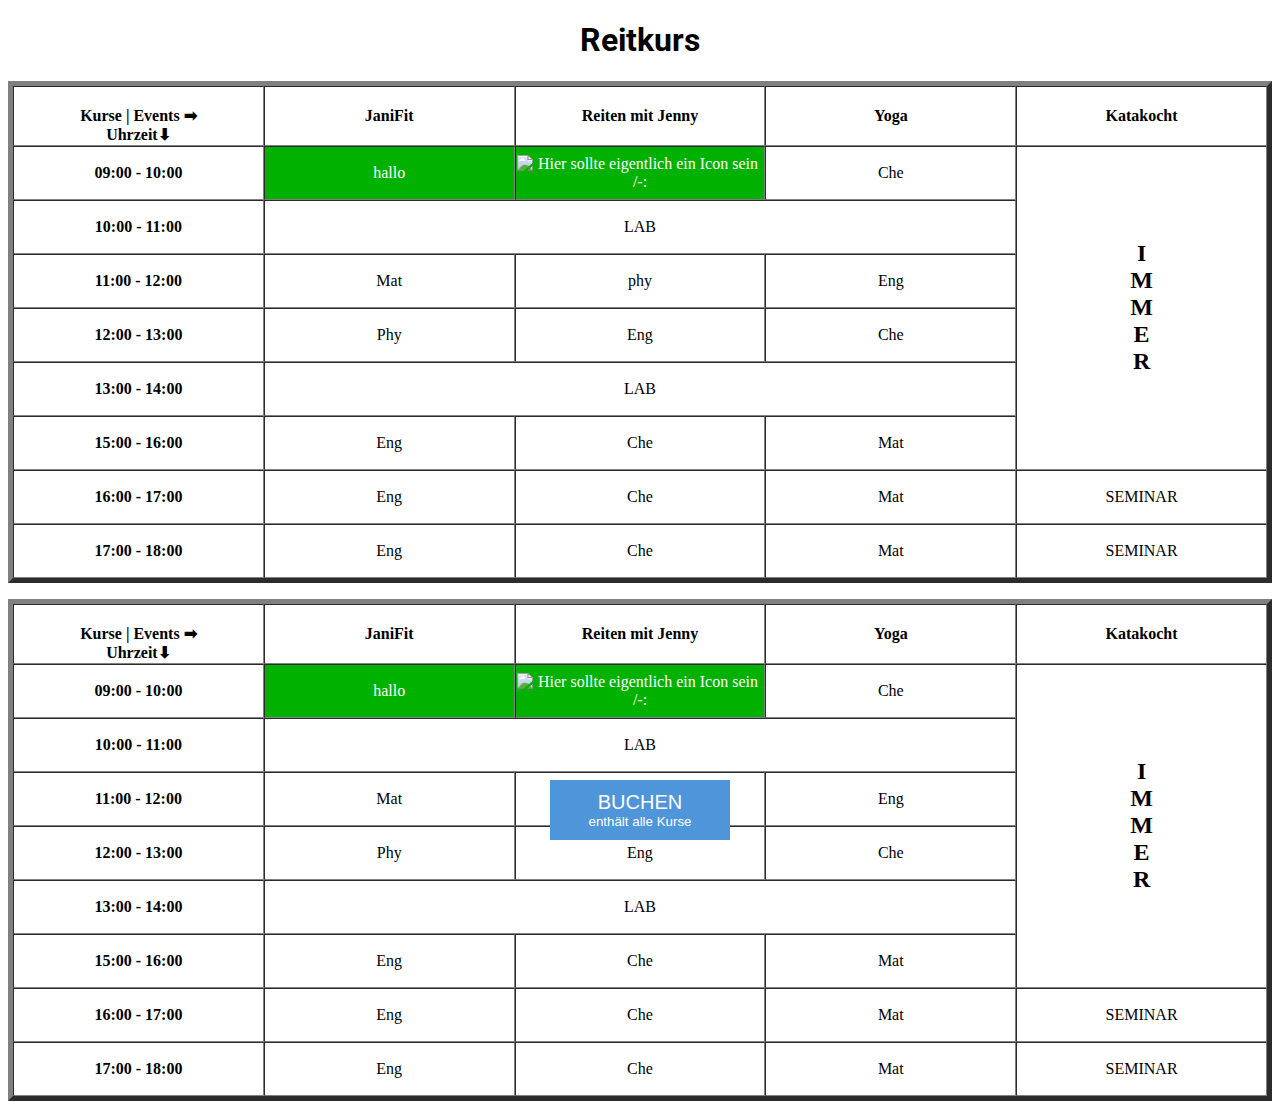
==== index.html @ 1e47b9d5 "Rename uebersicht.html to index.html" ====
<!DOCTYPE html>
<html>

    <link rel="preconnect" href="https://fonts.googleapis.com">
    <link rel="preconnect" href="https://fonts.gstatic.com" crossorigin>
    <link href="https://fonts.googleapis.com/css2?family=Roboto:wght@300&display=swap" rel="stylesheet">
    
    <head>

    <link rel="stylesheet" href="uebersicht.css">
    <link rel="stylesheet" href="dialoge.css">
    <link rel="stylesheet" href="dialoge.css">
    <link rel="stylesheet" href="style.css">



    </head>

    <body>
        
        <h1>Reitkurs</h1>

        <table border="5" cellspacing="0" align="center" width="100%">
            
            <tr>
                <td align="center" height="50"
                    width="100"><br>
                    <b> Kurse | Events ➡ <br>

                        Uhrzeit⬇</br>
                </td>
                <td align="center" height="50"
                    width="100">
                    <b>JaniFit</b>
                </td>
                <td align="center" height="50"
                    width="100">
                    <b>Reiten mit Jenny</b>
                </td>
                <td align="center" height="50"
                    width="100">
                    <b>Yoga</b>
                </td>
                <td align="center" height="50"
                    width="100">
                    <b>Katakocht</b>
                </td>
            </tr>
            <tr>
                <td align="center" height="50">
                    <b>09:00 - 10:00</b></td>
                <td class="stattfinden" align="center" height="50"><a class="popup" role="button" onclick="dialogOeffnen('janifit9')">hallo</a></td>
                <td class="stattfinden" align="center" height="50"><a class="popup"><img src="horse.svg" alt="Hier sollte eigentlich ein Icon sein /-:"></a></td>
                <td align="center" height="50">Che</td>
                <td rowspan="6" align="center" height="50">
                    <h2>I<br>M<br>M<br>E<br>R</h2>
                </td>
            </tr>
            <tr>
                <td align="center" height="50">
                    <b>10:00 - 11:00</b>
                </td>
                <td colspan="3" align="center"
                    height="50">LAB
                </td>
            </tr>
            <tr>
                <td align="center" height="50">
                    <b>11:00 - 12:00</b>
                </td>
                <td align="center" height="50">Mat</td>
                <td align="center" height="50">phy</td>
                <td align="center" height="50">Eng</td>
            </tr>
            <tr>
                <td align="center" height="50">
                    <b>12:00 - 13:00</b>
                </td>
                <td align="center" height="50">Phy</td>
                <td align="center" height="50">Eng</td>
                <td align="center" height="50">Che</td>
            </tr>
            <tr>
                <td align="center" height="50">
                    <b>13:00 - 14:00</b>
                </td>
                <td colspan="3" align="center"
                    height="50">LAB
                </td>
            </tr>
            <tr>
                <td align="center" height="50">
                    <b>15:00 - 16:00</b>
                </td>
                <td align="center" height="50">Eng</td>
                <td align="center" height="50">Che</td>
                <td align="center" height="50">Mat</td>
            </tr>
            <tr>
                <td align="center" height="50">
                    <b>16:00 - 17:00</b>
                </td>
                <td align="center" height="50">Eng</td>
                <td align="center" height="50">Che</td>
                <td align="center" height="50">Mat</td>
                <td colspan="3" align="center"
                    height="50">SEMINAR
                </td>
            </tr>
            <tr>
                <td align="center" height="50">
                    <b>17:00 - 18:00</b>
                </td>
                <td align="center" height="50">Eng</td>
                <td align="center" height="50">Che</td>
                <td align="center" height="50">Mat</td>
                <td colspan="3" align="center"
                    height="50">SEMINAR
                </td>
            </tr>
        </table>

        <p></p>        


<table border="5" cellspacing="0" align="center" width="100%">
            
            <tr>
                <td align="center" height="50"
                    width="100"><br>
                    <b> Kurse | Events ➡ <br>

                        Uhrzeit⬇</br>
                </td>
                <td align="center" height="50"
                    width="100">
                    <b>JaniFit</b>
                </td>
                <td align="center" height="50"
                    width="100">
                    <b>Reiten mit Jenny</b>
                </td>
                <td align="center" height="50"
                    width="100">
                    <b>Yoga</b>
                </td>
                <td align="center" height="50"
                    width="100">
                    <b>Katakocht</b>
                </td>
            </tr>
            <tr>
                <td align="center" height="50">
                    <b>09:00 - 10:00</b></td>
                <td class="stattfinden" align="center" height="50"><a class="popup" role="button" onclick="dialogOeffnen('janifit9')">hallo</a></td>
                <td class="stattfinden" align="center" height="50"><a class="popup"><img src="horse.svg" alt="Hier sollte eigentlich ein Icon sein /-:"></a></td>
                <td align="center" height="50">Che</td>
                <td rowspan="6" align="center" height="50">
                    <h2>I<br>M<br>M<br>E<br>R</h2>
                </td>
            </tr>
            <tr>
                <td align="center" height="50">
                    <b>10:00 - 11:00</b>
                </td>
                <td colspan="3" align="center"
                    height="50">LAB
                </td>
            </tr>
            <tr>
                <td align="center" height="50">
                    <b>11:00 - 12:00</b>
                </td>
                <td align="center" height="50">Mat</td>
                <td align="center" height="50">phy</td>
                <td align="center" height="50">Eng</td>
            </tr>
            <tr>
                <td align="center" height="50">
                    <b>12:00 - 13:00</b>
                </td>
                <td align="center" height="50">Phy</td>
                <td align="center" height="50">Eng</td>
                <td align="center" height="50">Che</td>
            </tr>
            <tr>
                <td align="center" height="50">
                    <b>13:00 - 14:00</b>
                </td>
                <td colspan="3" align="center"
                    height="50">LAB
                </td>
            </tr>
            <tr>
                <td align="center" height="50">
                    <b>15:00 - 16:00</b>
                </td>
                <td align="center" height="50">Eng</td>
                <td align="center" height="50">Che</td>
                <td align="center" height="50">Mat</td>
            </tr>
            <tr>
                <td align="center" height="50">
                    <b>16:00 - 17:00</b>
                </td>
                <td align="center" height="50">Eng</td>
                <td align="center" height="50">Che</td>
                <td align="center" height="50">Mat</td>
                <td colspan="3" align="center"
                    height="50">SEMINAR
                </td>
            </tr>
            <tr>
                <td align="center" height="50">
                    <b>17:00 - 18:00</b>
                </td>
                <td align="center" height="50">Eng</td>
                <td align="center" height="50">Che</td>
                <td align="center" height="50">Mat</td>
                <td colspan="3" align="center"
                    height="50">SEMINAR
                </td>
            </tr>
        </table>

        <div class="container">
            <div class="center">
              <button class="btn">
                <svg width="180px" height="60px" viewBox="0 0 180 60" class="border">
                  <polyline points="179,1 179,59 1,59 1,1 179,1" class="bg-line" />
                  <polyline points="179,1 179,59 1,59 1,1 179,1" class="hl-line" />
                </svg>
                <span>BUCHEN</span>
                <br>
                <p1>enthält alle Kurse</p1>
              </button>
            </div>
          </div>

        <div id="body-overlay"></div>

        <div class="dialog" id="janifit9">
            <a role="button" class="dialog-schliessen-button" onclick="dialogSchliessen('janifit9')">
                <img src="cross.png" width="30px">
            </a>
            <h3>JaniFit</h3>
            <p>Beschreibung des Kurses</p>
        </div>

    </body>
    <script src="dialoge.js"></script>

</html>
---- uebersicht.css ----
a{
    color: white;
}
h1{
    font-family: 'Roboto', sans-serif;
    text-align: center;
}
.stattfinden{
    color: rgb(255, 255, 255);
    background-color: rgb(0, 177, 0);
    transition: all 1s;
    
    
}
.stattfinden:hover{
    
    background-color: rgb(0, 225, 0);
}
img{
    height: 100%;
}
---- dialoge.css ----
#body-overlay {
    position: fixed;
    top: 0;
    right: 0;
    bottom: 0;
    left: 0;
    background-color: rgba(0, 0, 0, 0.8);
    opacity: 0;
    pointer-events: none;
    transition: opacity 300ms ease-in-out;
}

.dialog {
    position: fixed;
    left: 50%;
    top: 50%;
    transform: translate(-50%, -50%);
    padding: 20px;
    background-color: white;
    color: black;
    border-radius: 8px;
    box-shadow: 8px 8px 16px rgba(255, 255, 255, 0.1);
    opacity: 0;
    pointer-events: none;
    transition: opacity 300ms ease-in-out;
}

#body-overlay.sichtbar, .dialog.sichtbar {
    opacity: 1;
    pointer-events: auto;
}

#loslegen-dialog {
    width: 25%;
}

.dialog-schliessen-button {
    position: absolute;
    top: 10px;
    right: 10px;
    font-size: 32px;
    line-height: 32px;
    color: rgba(0, 0, 0, 0.4);
    text-decoration: none;
    cursor: pointer;
}
---- dialoge.css ----
#body-overlay {
    position: fixed;
    top: 0;
    right: 0;
    bottom: 0;
    left: 0;
    background-color: rgba(0, 0, 0, 0.8);
    opacity: 0;
    pointer-events: none;
    transition: opacity 300ms ease-in-out;
}

.dialog {
    position: fixed;
    left: 50%;
    top: 50%;
    transform: translate(-50%, -50%);
    padding: 20px;
    background-color: white;
    color: black;
    border-radius: 8px;
    box-shadow: 8px 8px 16px rgba(255, 255, 255, 0.1);
    opacity: 0;
    pointer-events: none;
    transition: opacity 300ms ease-in-out;
}

#body-overlay.sichtbar, .dialog.sichtbar {
    opacity: 1;
    pointer-events: auto;
}

#loslegen-dialog {
    width: 25%;
}

.dialog-schliessen-button {
    position: absolute;
    top: 10px;
    right: 10px;
    font-size: 32px;
    line-height: 32px;
    color: rgba(0, 0, 0, 0.4);
    text-decoration: none;
    cursor: pointer;
}
---- style.css ----
.popup{
    cursor: pointer;
}

@import url('https://fonts.googleapis.com/css?family=Lato:100&display=swap');

.container {
    width: 400px;
    height: 400px;
    position: fixed;
    left: 50%;
    top: 90%;
    transform: translate(-50%, -50%);
    display: flex;
    justify-content: center;
    align-items: center;
  }
  
  .center {
    width: 180px;
    height: 60px;
    position: absolute;
  }
  
  .btn {
    width: 180px;
  height: 60px;
    cursor: pointer;
    background: transparent;
    border: 1px solid #4F95DA;
    outline: none;
    transition: 1s ease-in-out;
    background: #4F95DA;
  }
  
  svg {
    position: absolute;
    left: 0;
    top: 0;
    fill: none;
    stroke: rgb(255, 255, 255);
    stroke-dasharray: 150 480;
    stroke-dashoffset: 150;
    transition: 1s ease-in-out;
  }
  
  .btn:hover {
    transition: 1s ease-in-out;
    background: #58a9fa;
    color: rgb(255, 255, 255);
  }
  
  .btn:hover svg {
    stroke-dashoffset: -480;
  }
  
  .btn span {
    color: rgb(255, 255, 255);
    font-size: 20px;
  }

p1{
    color: white;
}
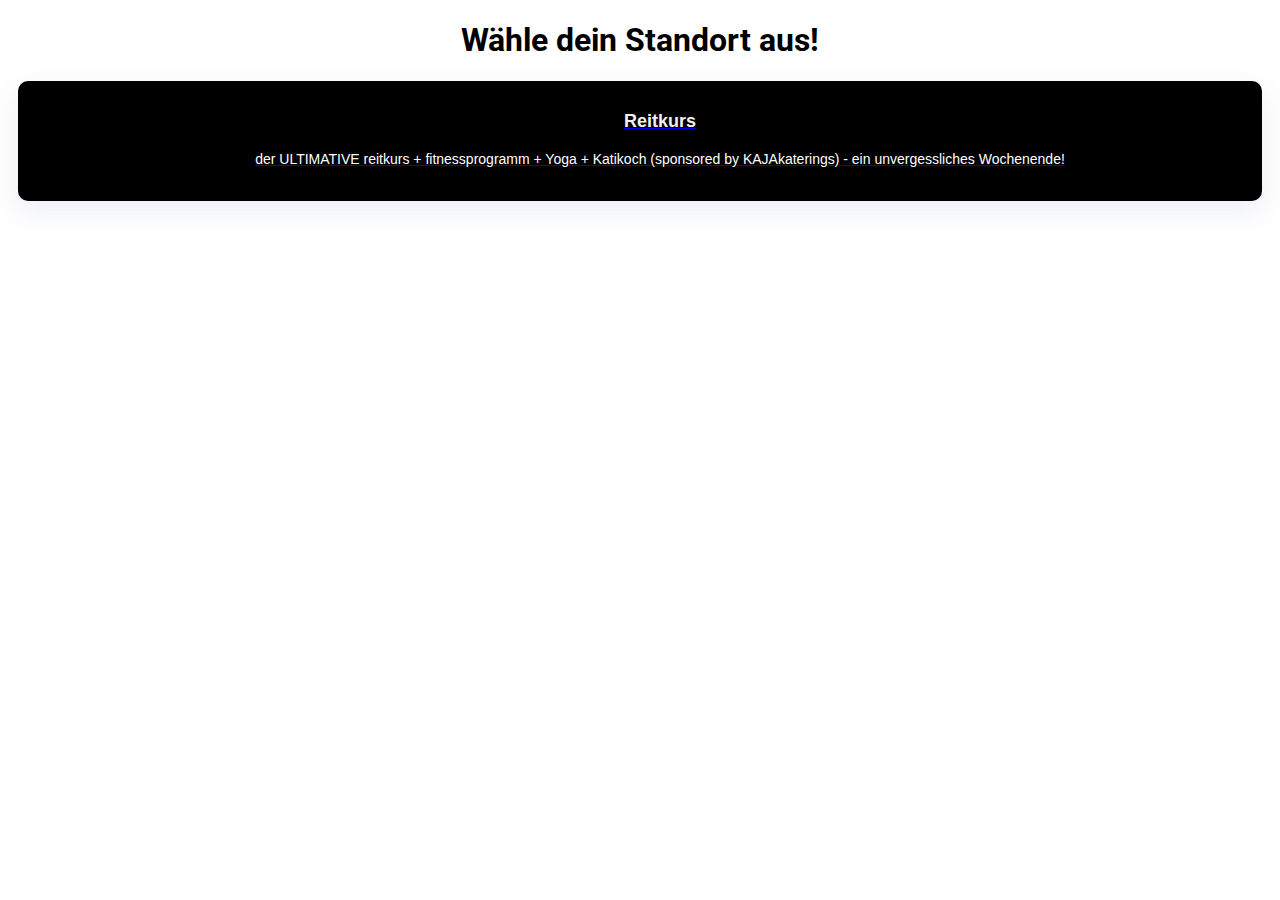
==== commit 2a1f1207: "Rename webseite.html to index.html" ====
--- a/index.html
+++ b/index.html
@@ -7,247 +7,89 @@
     
     <head>
 
-    <link rel="stylesheet" href="uebersicht.css">
-    <link rel="stylesheet" href="dialoge.css">
-    <link rel="stylesheet" href="dialoge.css">
-    <link rel="stylesheet" href="style.css">
+        <title>
+            title
+        </title>
+
+        <style>
+            h1{
+                font-family: 'Roboto', sans-serif;
+                text-align: center;
+            }
 
 
+            h4{
+                font-family: "Montserrat", sans-serif;
+                font-weight: 400;
+                margin: 0 0 20px 0;
+                padding: 0;
+                }
+            /* Services Section
+--------------------------------*/
+
+#services .box {
+    cursor: pointer;
+    margin: 0 auto;
+    text-align: center;
+  padding: 30px;
+  position: relative;
+  overflow: hidden;
+  border-radius: 10px;
+  margin: 0 10px 45px 10px;
+  background: rgb(0, 0, 0);
+  box-shadow: 0 10px 29px 0 rgba(68, 88, 144, 0.1);
+  transition: all 0.3s ease-in-out;
+}
+
+#services .box:hover {
+  -webkit-transform: translateY(-5px);
+  transform: translateY(-5px);
+}
+
+#services .title {
+  margin-left: 40px;
+  font-weight: 700;
+  margin-bottom: 15px;
+  font-size: 18px;
+}
+
+#services .title {
+  color: rgb(241, 241, 241);
+}
+
+#services .box:hover .title {
+  color: #00b7ff;
+}
+
+#services .description {
+  font-size: 14px;
+  margin-left: 40px;
+  line-height: 24px;
+  margin-bottom: 0;
+  font-family: "Open Sans", sans-serif;
+  color: white;
+}
+        </style>
 
     </head>
 
     <body>
-        
-        <h1>Reitkurs</h1>
+        <h1>Wähle dein Standort aus!</h1>
 
-        <table border="5" cellspacing="0" align="center" width="100%">
-            
-            <tr>
-                <td align="center" height="50"
-                    width="100"><br>
-                    <b> Kurse | Events ➡ <br>
+    <a href="uebersicht.html">
+        <section id="services" class="section-bg">  
+          <header class="section-header">
+          </header>
+              <div class="box">
+                <h4 class="title">Reitkurs</h4>
+                <p class="description">der ULTIMATIVE reitkurs + fitnessprogramm + Yoga + Katikoch (sponsored by KAJAkaterings) - ein unvergessliches Wochenende! </p>
+            </div>  
+            </section>
+    </a>
+    </body>
 
-                        Uhrzeit⬇</br>
-                </td>
-                <td align="center" height="50"
-                    width="100">
-                    <b>JaniFit</b>
-                </td>
-                <td align="center" height="50"
-                    width="100">
-                    <b>Reiten mit Jenny</b>
-                </td>
-                <td align="center" height="50"
-                    width="100">
-                    <b>Yoga</b>
-                </td>
-                <td align="center" height="50"
-                    width="100">
-                    <b>Katakocht</b>
-                </td>
-            </tr>
-            <tr>
-                <td align="center" height="50">
-                    <b>09:00 - 10:00</b></td>
-                <td class="stattfinden" align="center" height="50"><a class="popup" role="button" onclick="dialogOeffnen('janifit9')">hallo</a></td>
-                <td class="stattfinden" align="center" height="50"><a class="popup"><img src="horse.svg" alt="Hier sollte eigentlich ein Icon sein /-:"></a></td>
-                <td align="center" height="50">Che</td>
-                <td rowspan="6" align="center" height="50">
-                    <h2>I<br>M<br>M<br>E<br>R</h2>
-                </td>
-            </tr>
-            <tr>
-                <td align="center" height="50">
-                    <b>10:00 - 11:00</b>
-                </td>
-                <td colspan="3" align="center"
-                    height="50">LAB
-                </td>
-            </tr>
-            <tr>
-                <td align="center" height="50">
-                    <b>11:00 - 12:00</b>
-                </td>
-                <td align="center" height="50">Mat</td>
-                <td align="center" height="50">phy</td>
-                <td align="center" height="50">Eng</td>
-            </tr>
-            <tr>
-                <td align="center" height="50">
-                    <b>12:00 - 13:00</b>
-                </td>
-                <td align="center" height="50">Phy</td>
-                <td align="center" height="50">Eng</td>
-                <td align="center" height="50">Che</td>
-            </tr>
-            <tr>
-                <td align="center" height="50">
-                    <b>13:00 - 14:00</b>
-                </td>
-                <td colspan="3" align="center"
-                    height="50">LAB
-                </td>
-            </tr>
-            <tr>
-                <td align="center" height="50">
-                    <b>15:00 - 16:00</b>
-                </td>
-                <td align="center" height="50">Eng</td>
-                <td align="center" height="50">Che</td>
-                <td align="center" height="50">Mat</td>
-            </tr>
-            <tr>
-                <td align="center" height="50">
-                    <b>16:00 - 17:00</b>
-                </td>
-                <td align="center" height="50">Eng</td>
-                <td align="center" height="50">Che</td>
-                <td align="center" height="50">Mat</td>
-                <td colspan="3" align="center"
-                    height="50">SEMINAR
-                </td>
-            </tr>
-            <tr>
-                <td align="center" height="50">
-                    <b>17:00 - 18:00</b>
-                </td>
-                <td align="center" height="50">Eng</td>
-                <td align="center" height="50">Che</td>
-                <td align="center" height="50">Mat</td>
-                <td colspan="3" align="center"
-                    height="50">SEMINAR
-                </td>
-            </tr>
-        </table>
+    <script type="text/javascript">
 
-        <p></p>        
-
-
-<table border="5" cellspacing="0" align="center" width="100%">
-            
-            <tr>
-                <td align="center" height="50"
-                    width="100"><br>
-                    <b> Kurse | Events ➡ <br>
-
-                        Uhrzeit⬇</br>
-                </td>
-                <td align="center" height="50"
-                    width="100">
-                    <b>JaniFit</b>
-                </td>
-                <td align="center" height="50"
-                    width="100">
-                    <b>Reiten mit Jenny</b>
-                </td>
-                <td align="center" height="50"
-                    width="100">
-                    <b>Yoga</b>
-                </td>
-                <td align="center" height="50"
-                    width="100">
-                    <b>Katakocht</b>
-                </td>
-            </tr>
-            <tr>
-                <td align="center" height="50">
-                    <b>09:00 - 10:00</b></td>
-                <td class="stattfinden" align="center" height="50"><a class="popup" role="button" onclick="dialogOeffnen('janifit9')">hallo</a></td>
-                <td class="stattfinden" align="center" height="50"><a class="popup"><img src="horse.svg" alt="Hier sollte eigentlich ein Icon sein /-:"></a></td>
-                <td align="center" height="50">Che</td>
-                <td rowspan="6" align="center" height="50">
-                    <h2>I<br>M<br>M<br>E<br>R</h2>
-                </td>
-            </tr>
-            <tr>
-                <td align="center" height="50">
-                    <b>10:00 - 11:00</b>
-                </td>
-                <td colspan="3" align="center"
-                    height="50">LAB
-                </td>
-            </tr>
-            <tr>
-                <td align="center" height="50">
-                    <b>11:00 - 12:00</b>
-                </td>
-                <td align="center" height="50">Mat</td>
-                <td align="center" height="50">phy</td>
-                <td align="center" height="50">Eng</td>
-            </tr>
-            <tr>
-                <td align="center" height="50">
-                    <b>12:00 - 13:00</b>
-                </td>
-                <td align="center" height="50">Phy</td>
-                <td align="center" height="50">Eng</td>
-                <td align="center" height="50">Che</td>
-            </tr>
-            <tr>
-                <td align="center" height="50">
-                    <b>13:00 - 14:00</b>
-                </td>
-                <td colspan="3" align="center"
-                    height="50">LAB
-                </td>
-            </tr>
-            <tr>
-                <td align="center" height="50">
-                    <b>15:00 - 16:00</b>
-                </td>
-                <td align="center" height="50">Eng</td>
-                <td align="center" height="50">Che</td>
-                <td align="center" height="50">Mat</td>
-            </tr>
-            <tr>
-                <td align="center" height="50">
-                    <b>16:00 - 17:00</b>
-                </td>
-                <td align="center" height="50">Eng</td>
-                <td align="center" height="50">Che</td>
-                <td align="center" height="50">Mat</td>
-                <td colspan="3" align="center"
-                    height="50">SEMINAR
-                </td>
-            </tr>
-            <tr>
-                <td align="center" height="50">
-                    <b>17:00 - 18:00</b>
-                </td>
-                <td align="center" height="50">Eng</td>
-                <td align="center" height="50">Che</td>
-                <td align="center" height="50">Mat</td>
-                <td colspan="3" align="center"
-                    height="50">SEMINAR
-                </td>
-            </tr>
-        </table>
-
-        <div class="container">
-            <div class="center">
-              <button class="btn">
-                <svg width="180px" height="60px" viewBox="0 0 180 60" class="border">
-                  <polyline points="179,1 179,59 1,59 1,1 179,1" class="bg-line" />
-                  <polyline points="179,1 179,59 1,59 1,1 179,1" class="hl-line" />
-                </svg>
-                <span>BUCHEN</span>
-                <br>
-                <p1>enthält alle Kurse</p1>
-              </button>
-            </div>
-          </div>
-
-        <div id="body-overlay"></div>
-
-        <div class="dialog" id="janifit9">
-            <a role="button" class="dialog-schliessen-button" onclick="dialogSchliessen('janifit9')">
-                <img src="cross.png" width="30px">
-            </a>
-            <h3>JaniFit</h3>
-            <p>Beschreibung des Kurses</p>
-        </div>
-
-    </body>
-    <script src="dialoge.js"></script>
+    </script>
 
 </html>
